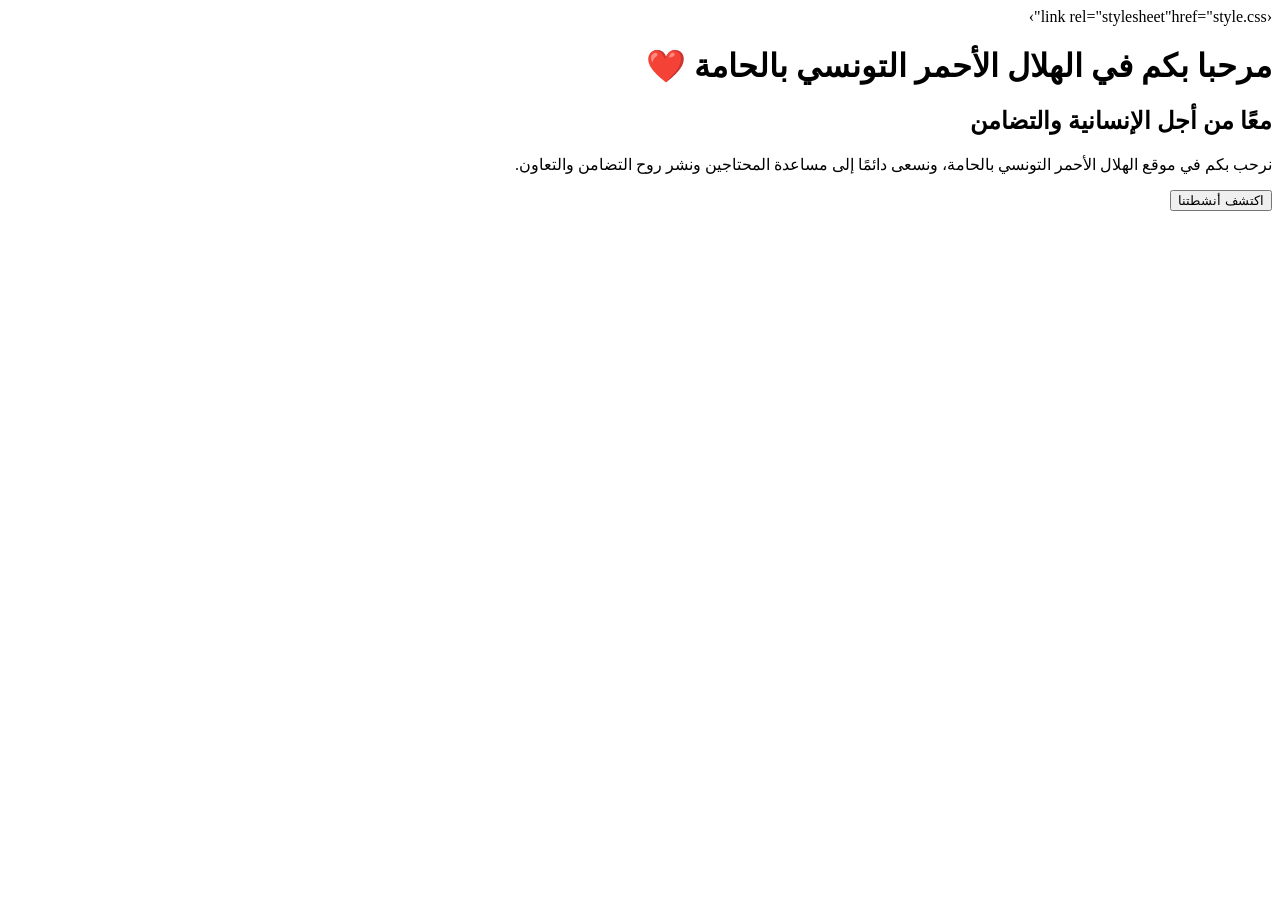
==== index.html @ 20585ede "Rename index.htmi to index.html" ====
<!DOCTYPE html>
<html lang="ar" dir="rtl">
<head>
  <meta charset="UTF-8">
  <meta name="viewport" content="width=device-width, initial-scale=1.0">
  <title>الهلال الأحمر التونسي - الحامة</title>
</head>
‹link rel="stylesheet"href="style.css"›

<body>

  <h1>مرحبا بكم في الهلال الأحمر التونسي بالحامة ❤️</h1>

  <h2>معًا من أجل الإنسانية والتضامن</h2>

  <p>
    نرحب بكم في موقع الهلال الأحمر التونسي بالحامة،
    ونسعى دائمًا إلى مساعدة المحتاجين ونشر روح التضامن والتعاون.
  </p>

  <button>اكتشف أنشطتنا</button>

</body>
                                                    </html>
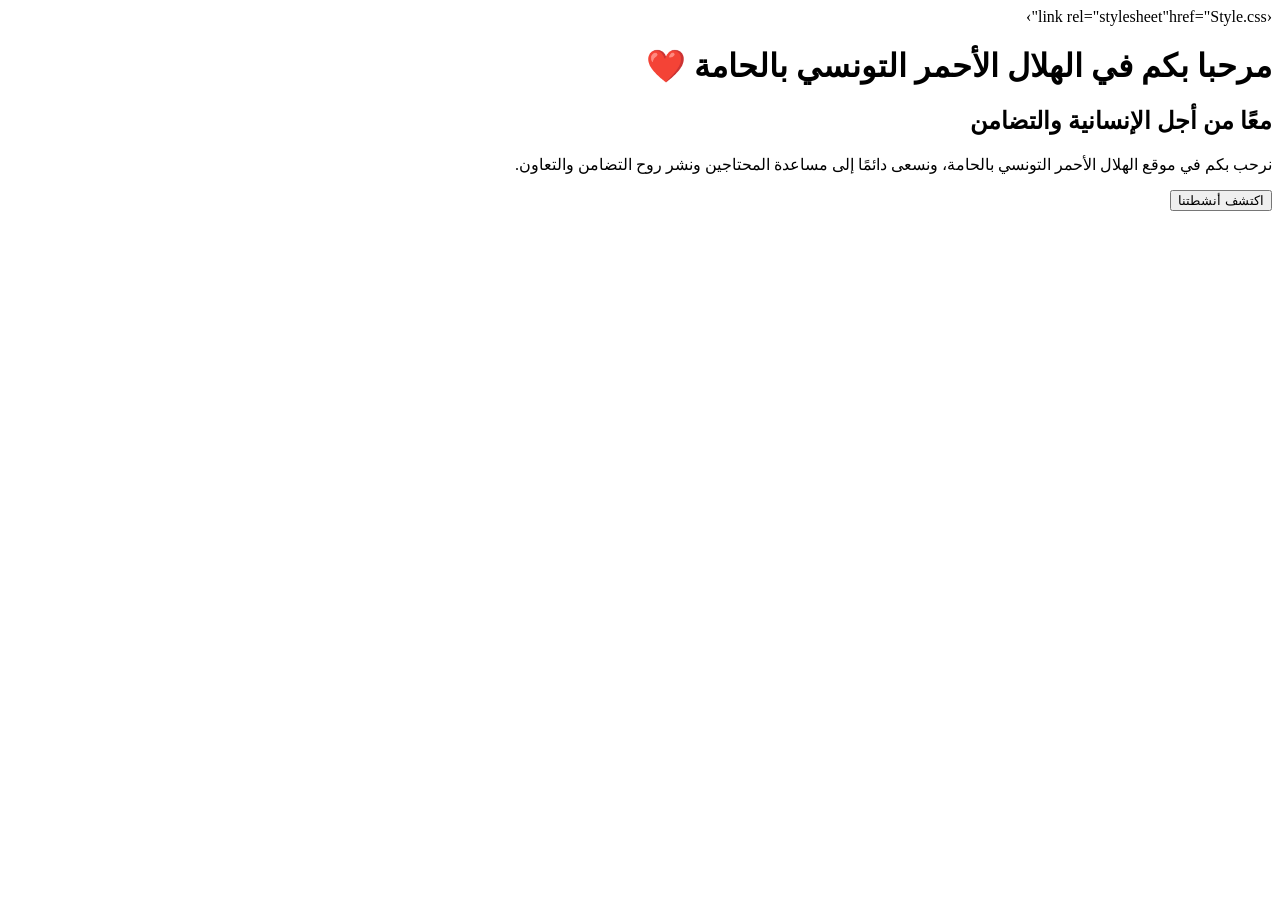
==== commit 97f51cff: "Fix stylesheet link case sensitivity" ====
--- a/index.html
+++ b/index.html
@@ -5,7 +5,7 @@
   <meta name="viewport" content="width=device-width, initial-scale=1.0">
   <title>الهلال الأحمر التونسي - الحامة</title>
 </head>
-‹link rel="stylesheet"href="style.css"›
+‹link rel="stylesheet"href="Style.css"›
 
 <body>
 
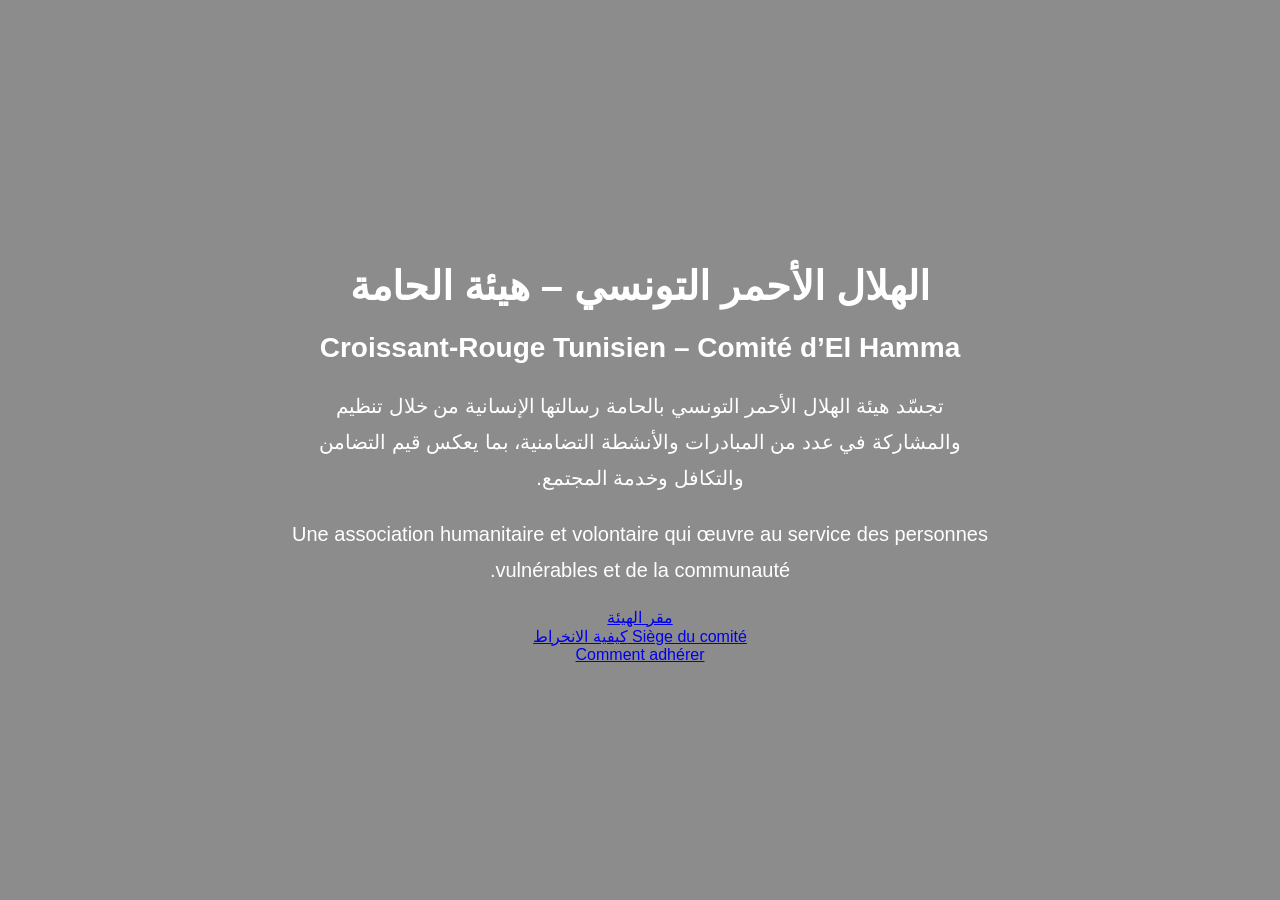
==== commit 3aa7c150: "Revise index.html content and title Updated the title and content for better clarity and added new s" ====
--- a/index.html
+++ b/index.html
@@ -1,24 +1,50 @@
 <!DOCTYPE html>
 <html lang="ar" dir="rtl">
+
 <head>
-  <meta charset="UTF-8">
-  <meta name="viewport" content="width=device-width, initial-scale=1.0">
-  <title>الهلال الأحمر التونسي - الحامة</title>
+    <meta charset="UTF-8">
+    <meta name="viewport" content="width=device-width, initial-scale=1.0">
+
+    <title>الهلال الأحمر التونسي – هيئة الحامة</title>
+
+    <link rel="stylesheet" href="Style.css">
 </head>
-‹link rel="stylesheet"href="Style.css"›
 
 <body>
 
-  <h1>مرحبا بكم في الهلال الأحمر التونسي بالحامة ❤️</h1>
+    <div class="content">
 
-  <h2>معًا من أجل الإنسانية والتضامن</h2>
+        <h1>الهلال الأحمر التونسي – هيئة الحامة</h1>
 
-  <p>
-    نرحب بكم في موقع الهلال الأحمر التونسي بالحامة،
-    ونسعى دائمًا إلى مساعدة المحتاجين ونشر روح التضامن والتعاون.
-  </p>
+        <h2>Croissant-Rouge Tunisien – Comité d’El Hamma</h2>
 
-  <button>اكتشف أنشطتنا</button>
+        <p>
+            تجسّد هيئة الهلال الأحمر التونسي بالحامة رسالتها الإنسانية
+            من خلال تنظيم والمشاركة في عدد من المبادرات والأنشطة التضامنية،
+            بما يعكس قيم التضامن والتكافل وخدمة المجتمع.
+        </p>
+
+        <p>
+            Une association humanitaire et volontaire qui œuvre
+            au service des personnes vulnérables et de la communauté.
+        </p>
+
+        <div class="buttons">
+
+            <a href="ma9ar.html" class="button">
+                مقر الهيئة<br>
+                <span>Siège du comité</span>
+            </a>
+
+            <a href="intisab.html" class="button">
+                كيفية الانخراط<br>
+                <span>Comment adhérer</span>
+            </a>
+
+        </div>
+
+    </div>
 
 </body>
+      </html>
                                                     </html>
--- a/Style.css
+++ b/Style.css
@@ -0,0 +1,40 @@
+body {
+  margin: 0;
+  font-family: Arial, sans-serif;
+  text-align: center;
+  color: white;
+  min-height: 100vh;
+
+  background-image:
+    linear-gradient(rgba(0,0,0,0.45), rgba(0,0,0,0.45)),
+    url("اسم-الصورة.FB_IMG_1789287381828.jpg");
+
+  background-size: cover;
+  background-position: center;
+  display: flex;
+  justify-content: center;
+  align-items: center;
+}
+
+h1 {
+  font-size: 40px;
+  margin-bottom: 20px;
+}
+
+h2 {
+  font-size: 28px;
+}
+
+p {
+  font-size: 20px;
+  max-width: 700px;
+  line-height: 1.8;
+}
+
+button {
+  padding: 15px 30px;
+  font-size: 18px;
+  border: none;
+  border-radius: 8px;
+  cursor: pointer;
+  }
